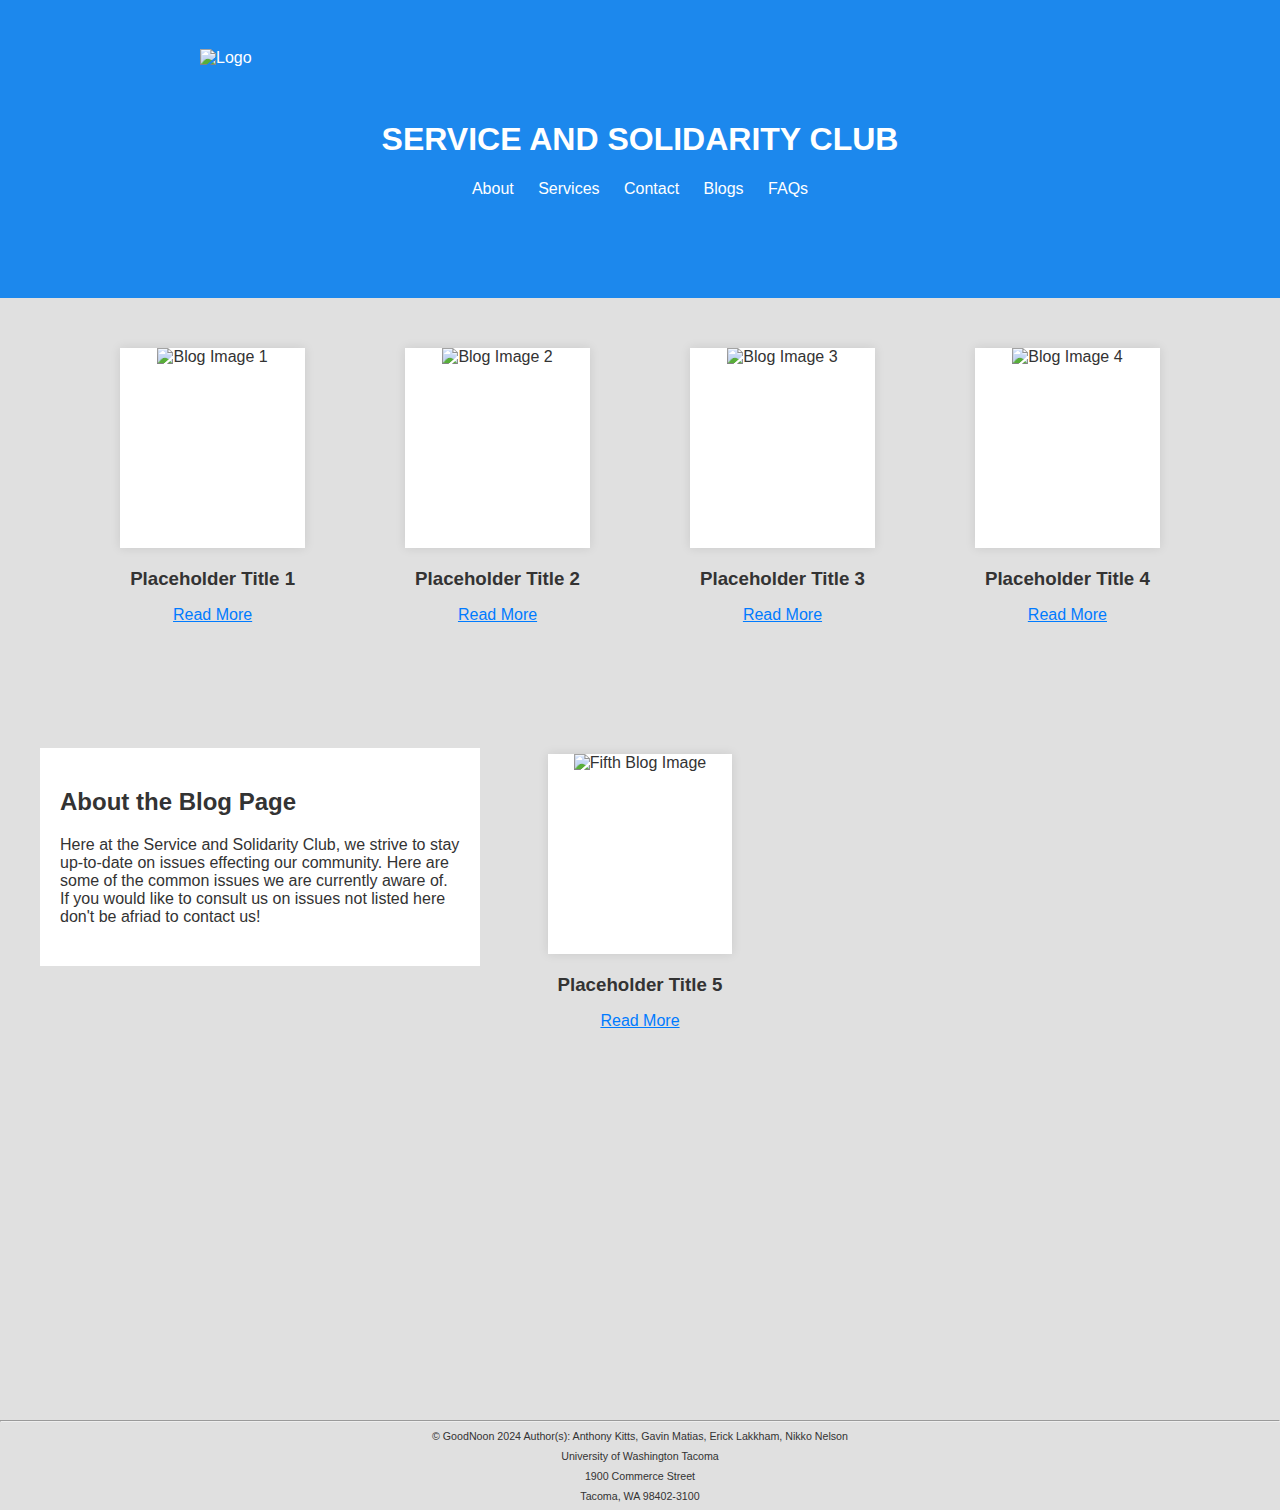
==== blog.html @ bec80bd0 "Update blog.html" ====
<!DOCTYPE html>
<html lang="en">
<head>
    <link rel="stylesheet" href="styles.css">
    <title>Blog</title>
</head>
<body>
<div class="header">
    <img src="servicelogo.png" alt="Logo" class="header-logo"> 
    <h1>SERVICE AND SOLIDARITY CLUB</h1>
    <a href="index.html">About</a>
    <a href="services.html">Services</a>
    <a href="contact_us.html">Contact</a>
    <a href="blog.html">Blogs</a>
    <a href="faq.html">FAQs</a>
</div>

    <div class="page-container">
    </div>
    <div class="content-wrapper">
        <div class="left-backdrop">
			<h2>About the Blog Page</h2>
            <p>Here at the Service and Solidarity Club, we strive to stay up-to-date on issues effecting our community.
			Here are some of the common issues we are currently aware of. If you would like to consult us on issues
			not listed here don't be afriad to contact us!
	</p>
        </div>
    
    <div class="main-content">
    </div>
</div>

        
		<div class="main-content">
   
    <!-- Blogs -->
    <div class="blog-container">
        <div class="blog-section">
            <div class="blog-image-container">
                <img class="blog-image" src="husky.jpg" alt="Blog Image 1">
            </div>
            <div class="blog-content">
                <h3 class="blog-title">Placeholder Title 1</h3>
                <p class="read-more">Read More</p>
            </div>
        </div>

        <div class="blog-section">
            <div class="blog-image-container">
                <img class="blog-image" src="UW.png" alt="Blog Image 2">
            </div>
            <div class="blog-content">
                <h3 class="blog-title">Placeholder Title 2</h3>
                <p class="read-more">Read More</p>
            </div>
        </div>

        <div class="blog-section">
            <div class="blog-image-container">
                <img class="blog-image" src="husky.jpg" alt="Blog Image 3">
            </div>
            <div class="blog-content">
                <h3 class="blog-title">Placeholder Title 3</h3>
                <p class="read-more">Read More</p>
            </div>
        </div>

        <div class="blog-section">
            <div class="blog-image-container">
                <img class="blog-image" src="UW.png" alt="Blog Image 4">
            </div>
            <div class="blog-content">
                <h3 class="blog-title">Placeholder Title 4</h3>
                <p class="read-more">Read More</p>
            </summary>
        </div>
    </div>
	       
        <div class="blog-section">
            <div class="blog-image-container">
                <img class="blog-image" src="husky.jpg" alt="Fifth Blog Image">
            </div>
            <div class="blog-content">
                <h3 class="blog-title">Placeholder Title 5</h3>
                <p class="read-more">Read More</p>
            </div>
        </div>
    </div>

    <!-- Youtube Video -->
    <div class="video-container">
        <iframe 
            width="560" 
            height="315" 
            src="https://www.youtube-nocookie.com/embed/oJAbATJCugs" 
            title="YouTube video player" 
            frameborder="0" 
            allow="accelerometer; autoplay; clipboard-write; encrypted-media; gyroscope; picture-in-picture" 
            allowfullscreen>
        </iframe>
    </div>
    </div>
<p></p>
<footer>
    <hr />
    <p>© GoodNoon 2024 Author(s): Anthony Kitts, Gavin Matias, Erick Lakkham, Nikko Nelson</p>
    <p>University of Washington Tacoma</p>
    <p>1900 Commerce Street</p>
    <p>Tacoma, WA 98402-3100</p>
</footer>			
</body>
</html>
---- styles.css ----
/* styles.css */

body {
    font-family: 'Segoe UI', Tahoma, Geneva, Verdana, sans-serif;
    margin: 0; 
    background-color: #e0e0e0;
    color: #333;
    text-align: center;
    min-height: 100vh;
    display: flex;
    flex-direction: column;
}

.header {
    position: relative; 
    width: 100%;
    margin: 0;
    padding: 100px 0;
    text-align: center;
    background-color: #1c88ed;
    color: #ffffff;
    box-sizing: border-box;
}

.header-logo {
    position: absolute; 
    top: 50%; 
    left: 200px; 
    transform: translateY(-50%);
    height: 200px; 
}


.header a {
    border-radius: 5px;
    color: #ffffff; 
    padding: 0 10px 0 10px;
    text-decoration: none;
}

.header a:hover {
    background-color: #333; 
    color: #e0e0e0;
}


.page-container {
    display: flex;
    justify-content: center;
}

.page-container-2 {
    padding: 0 33vw 0 33vw;
    width: 33vw;
}

.mission {
    max-width: 25vw;
    padding: 0 1vw 0 1vw;
}

.contact-container {
    max-width: 500px; 
    text-align: left;
}

.contact-info {
    max-width: 300px; 
    text-align: left;
    margin-top: 50px; 
}

.info-seminars img {
    display: block;
    margin-left: auto;
    margin-right: auto;
    height: 450px;
    width: 450px;
}

.community-projects img {
    display: block;
    margin-left: auto;
    margin-right: auto;
    height:450px;
    width:450px;
}

/*h2 {
    font-weight: bold;
    margin-bottom: 20px; 
}*/

p {
    margin-bottom: 20px; 
}

form {
    background-color: #ffffff; 
    color: #000000;
    padding: 20px;
    border-radius: 8px;
    box-shadow: 0 0 10px rgba(0, 0, 0, 0.1);
    text-align: left;
}

label {
    display: block;
    margin-top: 20px; 
}

input, textarea {
    width: 100%;
    padding: 12px;
    margin-top: 10px;
    margin-bottom: 10px;
    box-sizing: border-box;
    font-size: 16px;
}

textarea {
    resize: vertical; 
    max-width: 100%; 
}

input[type="submit"] {
    background-color: #000; 
    color: #fff; 
    cursor: pointer;
}


.name-container {
    display: flex;
    justify-content: space-between;
}


.contact-container {
    margin-right: 100px; 
}

.blog-container {
    display: flex;
    justify-content: center; 
    flex-wrap: wrap; 
    gap: 100px; 
    margin: 50px auto 0; 
    max-width: 1200px; 
    position: relative;
}

.blog-section {
    max-width: 300px; 
    display: flex; 
    flex-direction: column; 
    align-items: center; 
    box-sizing: border-box;
}

.blog-image-container {
    width: 100%; 
    height: 200px; 
    position: relative;
    overflow: hidden;
    background-color: #ffffff;
    box-shadow: 0 0 10px rgba(0, 0, 0, 0.1);
}

.blog-image {
    width: 100%;
    height: 100%;
    object-fit: cover; 
}

.blog-content {
    text-align: center; 
    padding: 10px;
    width: 100%; 
}

.blog-title {
    margin-top: 10px;
    margin-bottom: 5px;
}

.read-more {
    color: #007bff;
    text-decoration: underline;
    cursor: pointer;
}

.content-wrapper {
    position: relative; 
    display: flex;
    flex-direction: row; 
    justify-content: center; 
}

.left-backdrop {
    position: absolute;
    top: 0;
    left: 40px;
    width: 400px;
    transform: translateY(450px);
    max-width: 400px; 
    padding: 20px;
    background-color: #ffffff;
    overflow-y: auto; 
    word-wrap: break-word; 
    text-align: left; 
}

footer {
    font-size: 8pt;
    margin-top: auto;
}

footer p {
    margin: 8px;
}
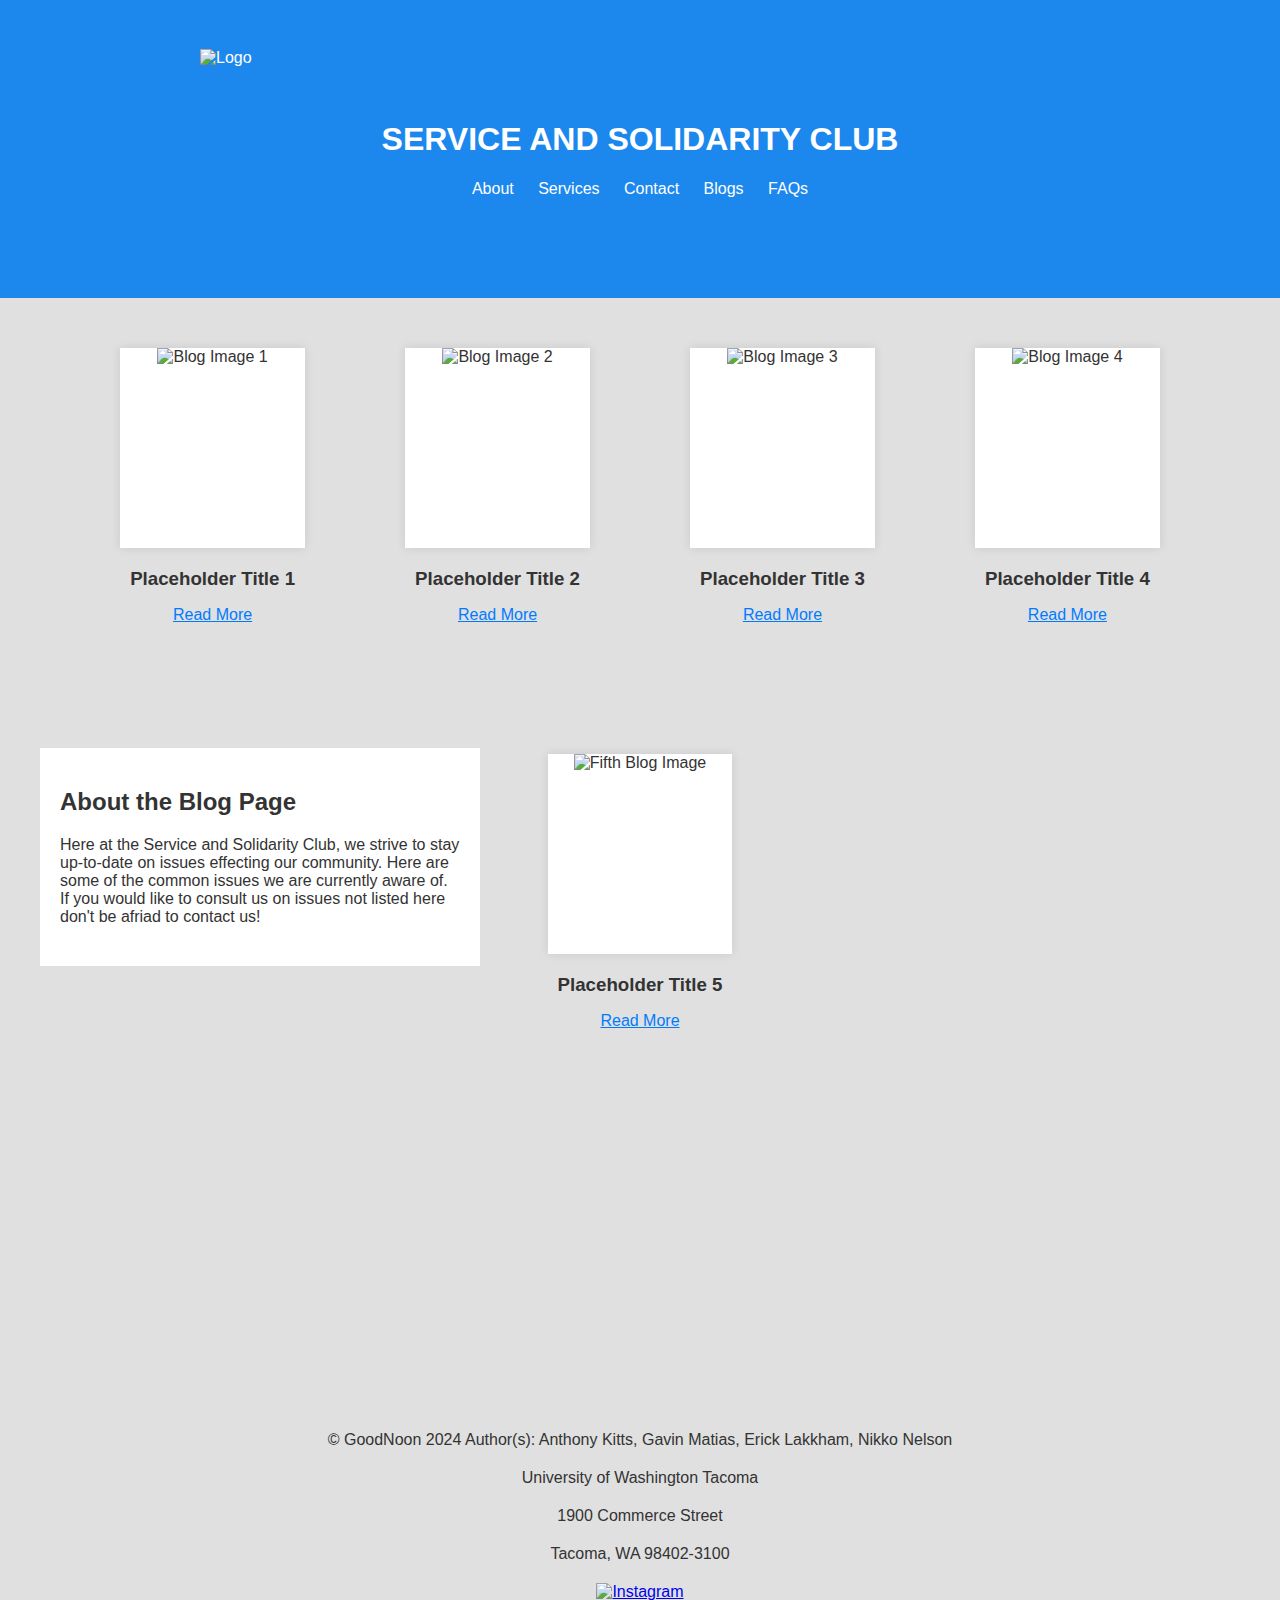
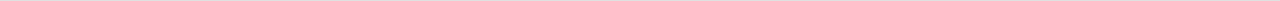
==== commit 16c35a93: "Update blog.html" ====
--- a/blog.html
+++ b/blog.html
@@ -101,13 +101,19 @@
     </div>
     </div>
 <p></p>
-<footer>
-    <hr />
-    <p>© GoodNoon 2024 Author(s): Anthony Kitts, Gavin Matias, Erick Lakkham, Nikko Nelson</p>
-    <p>University of Washington Tacoma</p>
-    <p>1900 Commerce Street</p>
-    <p>Tacoma, WA 98402-3100</p>
-</footer>			
+    <div class="footer-content">
+        <div class="footer-text">
+            <p>© GoodNoon 2024 Author(s): Anthony Kitts, Gavin Matias, Erick Lakkham, Nikko Nelson</p>
+            <p>University of Washington Tacoma</p>
+            <p>1900 Commerce Street</p>
+            <p>Tacoma, WA 98402-3100</p>
+        </div>
+        <div class="footer-social">
+            <a href="yourInstagramLink" target="_blank">
+                <img src="instagramlogo.png" alt="Instagram" style="height: 24px; width: 24px;">
+            </a>
+        </div>
+    </div>			
 </body>
 </html>
 
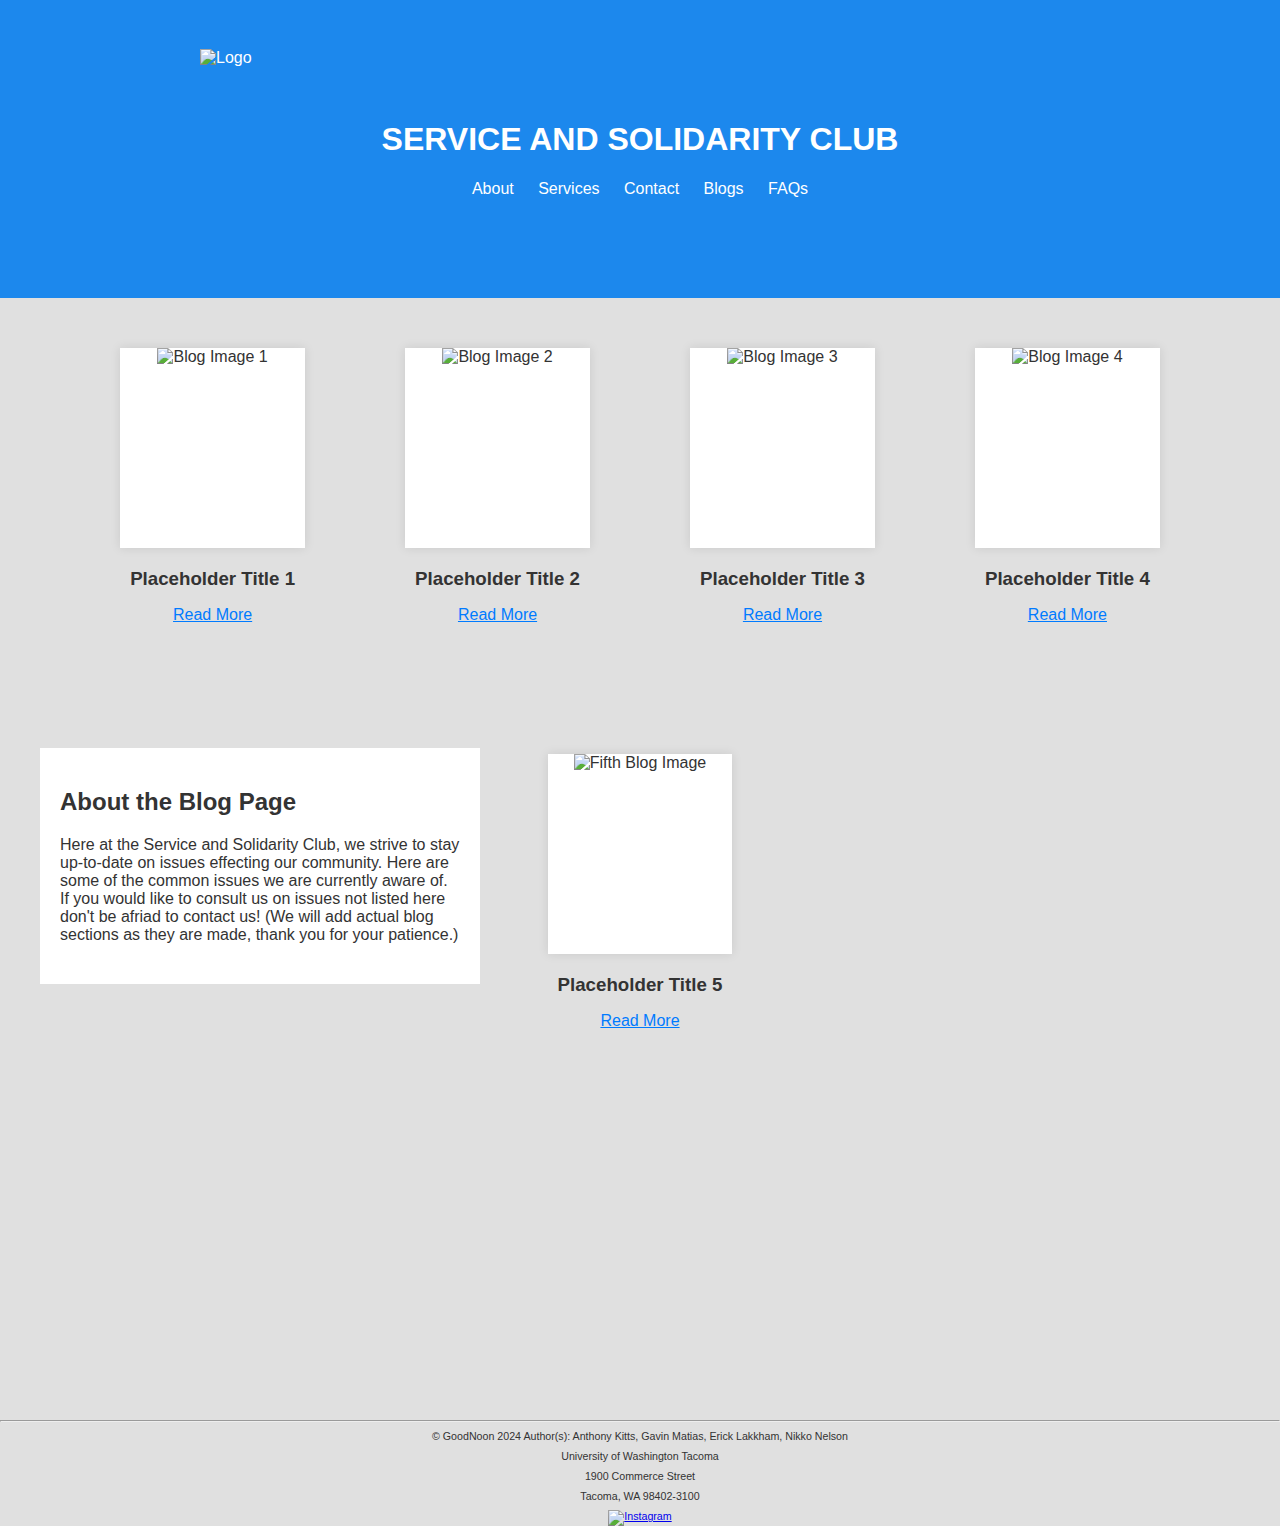
==== commit 7fb63976: "Update blog.html" ====
--- a/blog.html
+++ b/blog.html
@@ -22,7 +22,7 @@
 			<h2>About the Blog Page</h2>
             <p>Here at the Service and Solidarity Club, we strive to stay up-to-date on issues effecting our community.
 			Here are some of the common issues we are currently aware of. If you would like to consult us on issues
-			not listed here don't be afriad to contact us!
+			not listed here don't be afriad to contact us! (We will add actual blog sections as they are made, thank you for your patience.)
 	</p>
         </div>
     
@@ -101,6 +101,8 @@
     </div>
     </div>
 <p></p>
+<footer>
+    <hr />
     <div class="footer-content">
         <div class="footer-text">
             <p>© GoodNoon 2024 Author(s): Anthony Kitts, Gavin Matias, Erick Lakkham, Nikko Nelson</p>
@@ -109,11 +111,12 @@
             <p>Tacoma, WA 98402-3100</p>
         </div>
         <div class="footer-social">
-            <a href="yourInstagramLink" target="_blank">
+            <a href="https://www.instagram.com/serviceandsolidarity/" target="_blank">
                 <img src="instagramlogo.png" alt="Instagram" style="height: 24px; width: 24px;">
             </a>
         </div>
-    </div>			
+    </div>
+</footer>			
 </body>
 </html>
 
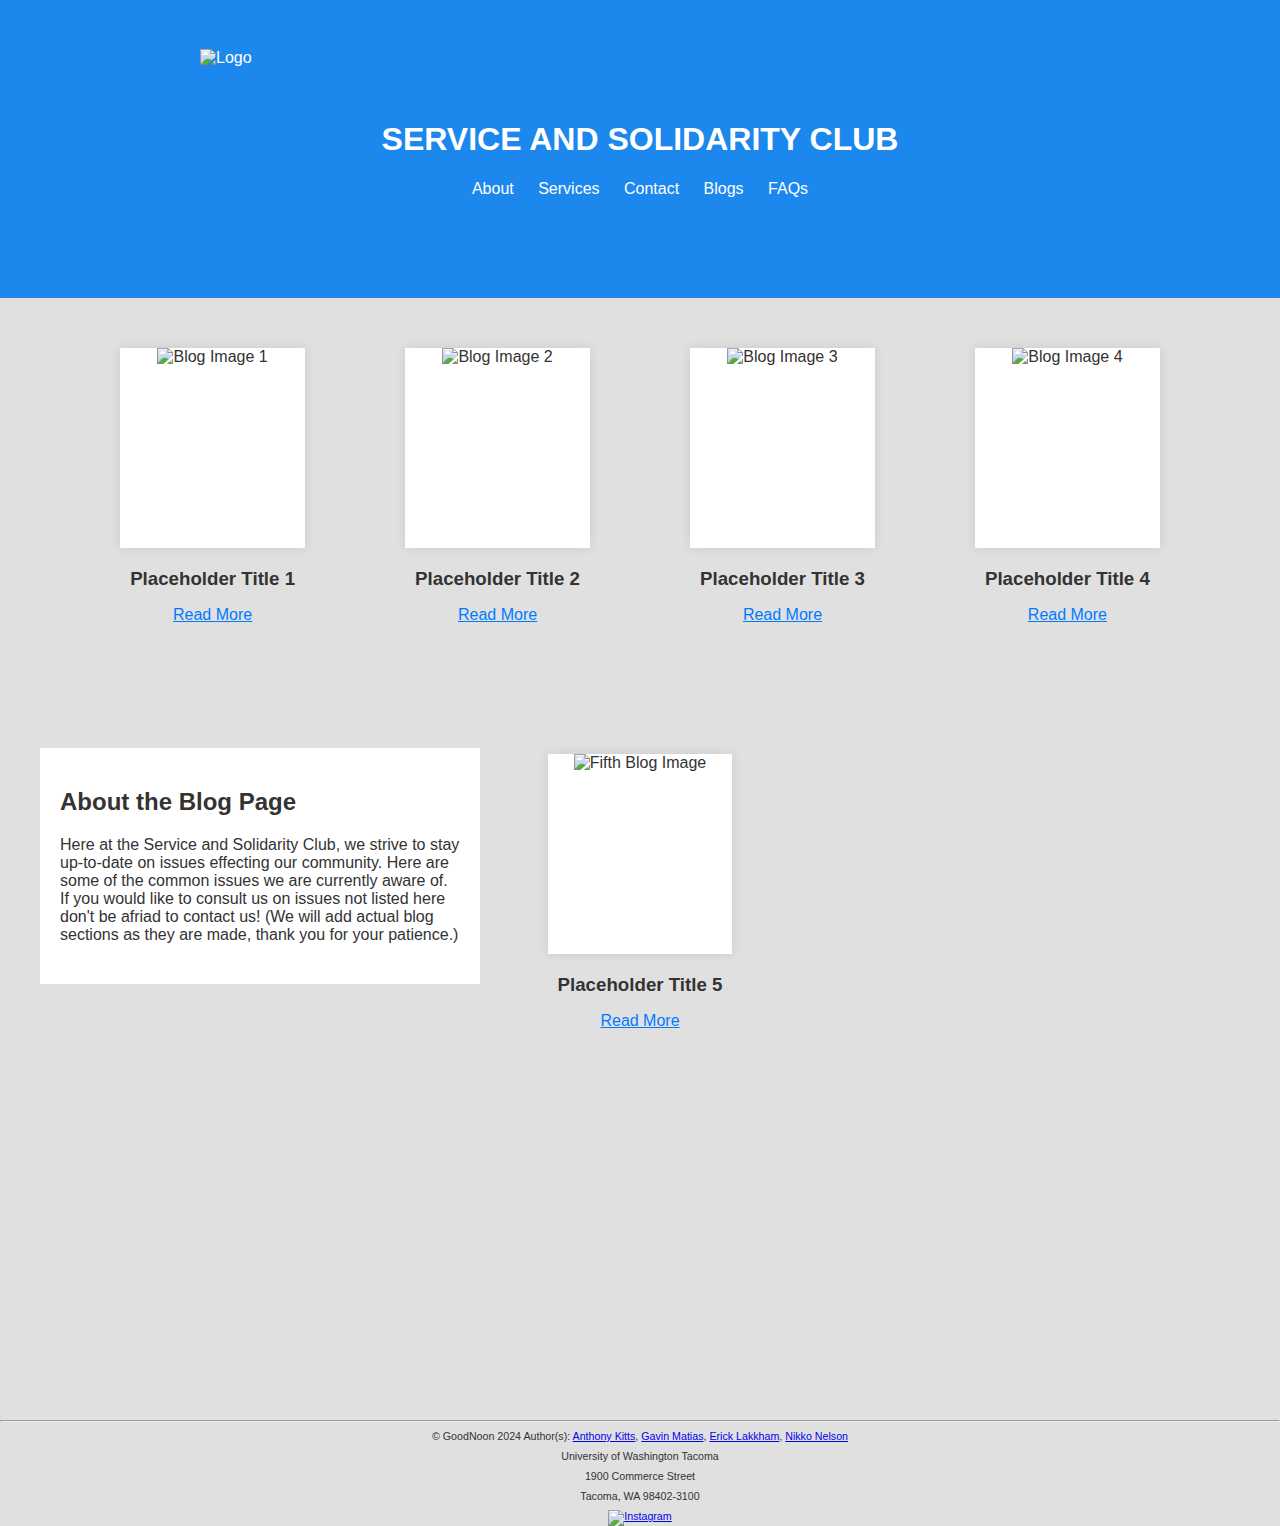
==== commit 9314974e: "Update blog.html" ====
--- a/blog.html
+++ b/blog.html
@@ -104,17 +104,18 @@
 <footer>
     <hr />
     <div class="footer-content">
-        <div class="footer-text">
-            <p>© GoodNoon 2024 Author(s): Anthony Kitts, Gavin Matias, Erick Lakkham, Nikko Nelson</p>
-            <p>University of Washington Tacoma</p>
-            <p>1900 Commerce Street</p>
-            <p>Tacoma, WA 98402-3100</p>
-        </div>
-        <div class="footer-social">
-            <a href="https://www.instagram.com/serviceandsolidarity/" target="_blank">
-                <img src="instagramlogo.png" alt="Instagram" style="height: 24px; width: 24px;">
-            </a>
-        </div>
+        <p>© GoodNoon 2024 Author(s): 
+            <a href="Link Here" target="_blank">Anthony Kitts</a>, 
+            <a href="https://www.linkedin.com/in/gavin-matias-166584293/" target="_blank">Gavin Matias</a>, 
+            <a href="Link Here" target="_blank">Erick Lakkham</a>, 
+            <a href="Link Here" target="_blank">Nikko Nelson</a>
+        </p>
+        <p>University of Washington Tacoma</p>
+        <p>1900 Commerce Street</p>
+        <p>Tacoma, WA 98402-3100</p>
+        <a href="yourInstagramLink" target="_blank">
+            <img src="instagramlogo.png" alt="Instagram" style="height: 24px; width: 24px;">
+        </a>
     </div>
 </footer>			
 </body>
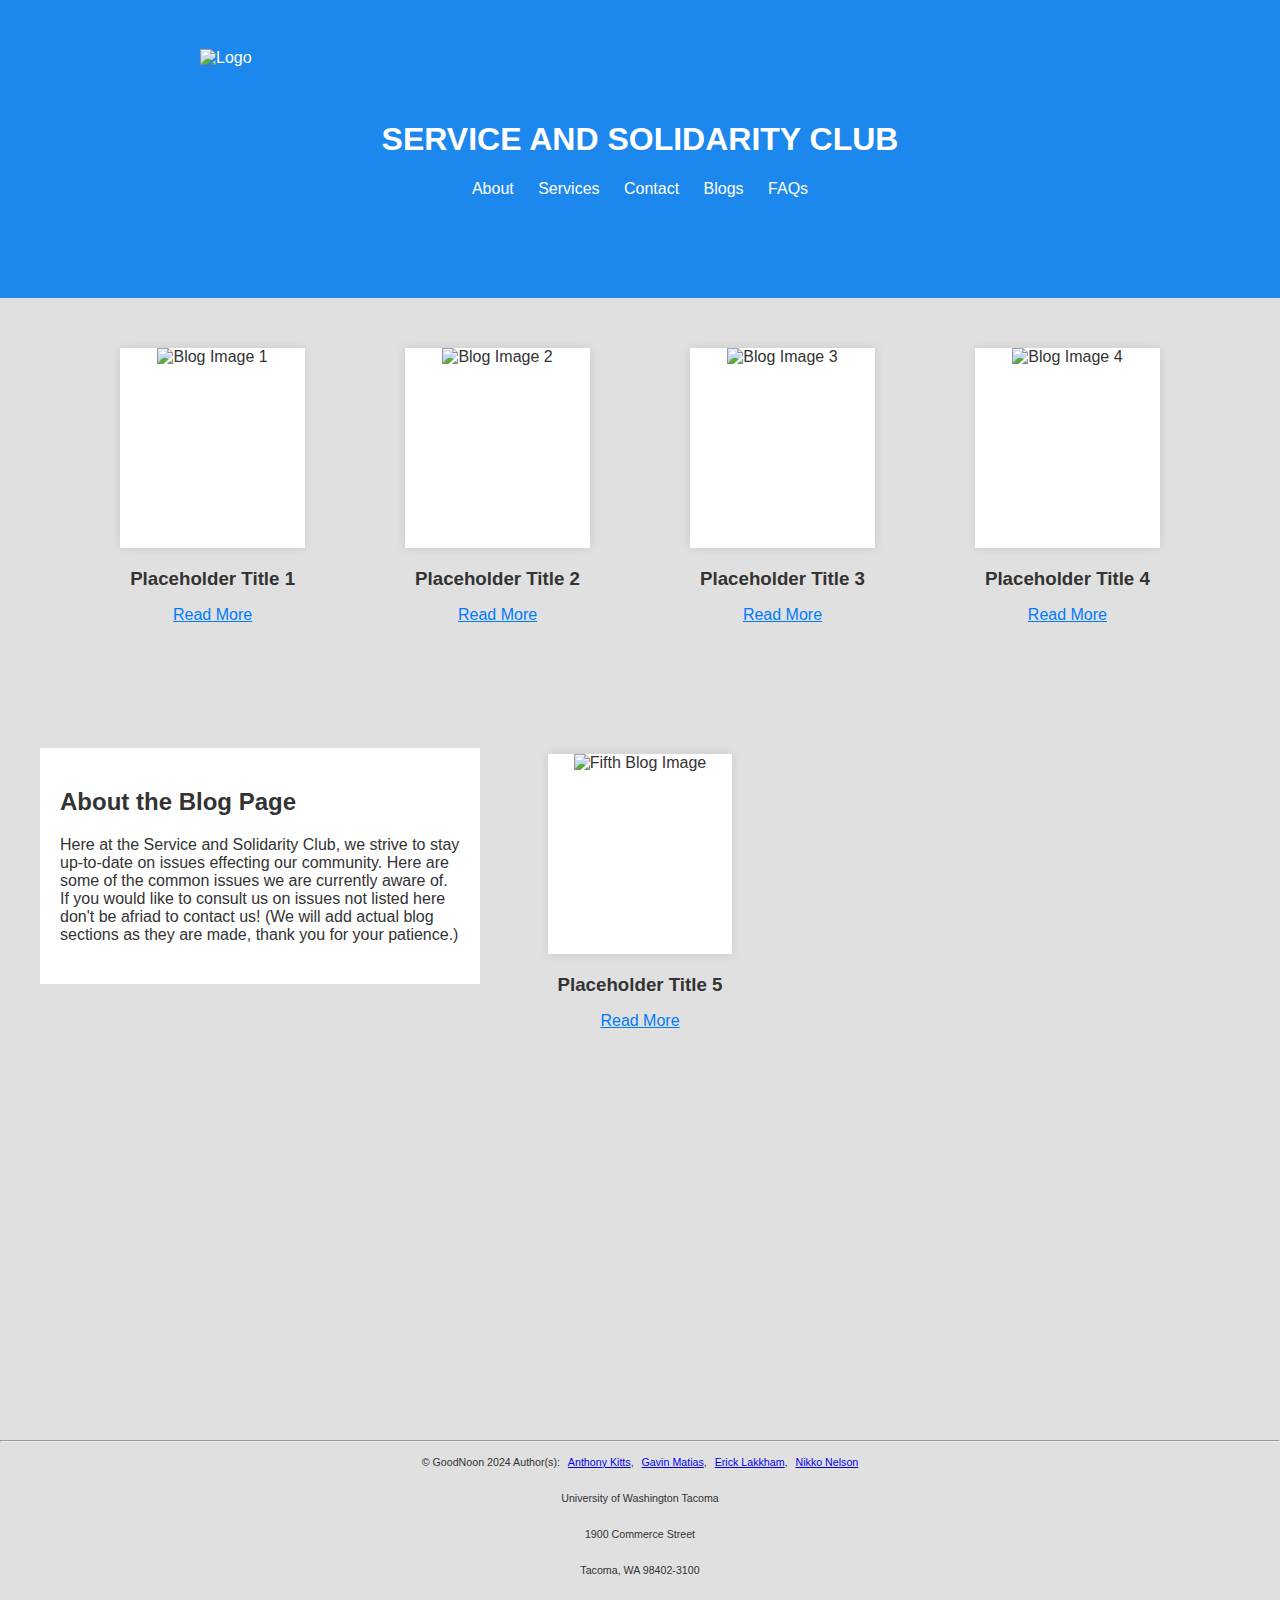
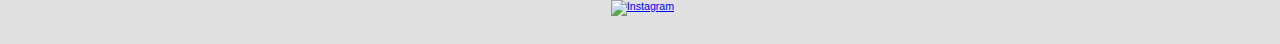
==== commit e1c936cd: "Updated Instagram link" ====
--- a/blog.html
+++ b/blog.html
@@ -22,7 +22,8 @@
 			<h2>About the Blog Page</h2>
             <p>Here at the Service and Solidarity Club, we strive to stay up-to-date on issues effecting our community.
 			Here are some of the common issues we are currently aware of. If you would like to consult us on issues
-			not listed here don't be afriad to contact us! (We will add actual blog sections as they are made, thank you for your patience.)
+			not listed here don't be afriad to contact us! 
+		        (We will add actual blog sections as they are made, thank you for your patience.)
 	</p>
         </div>
     
@@ -107,13 +108,13 @@
         <p>© GoodNoon 2024 Author(s): 
             <a href="Link Here" target="_blank">Anthony Kitts</a>, 
             <a href="https://www.linkedin.com/in/gavin-matias-166584293/" target="_blank">Gavin Matias</a>, 
-            <a href="Link Here" target="_blank">Erick Lakkham</a>, 
-            <a href="Link Here" target="_blank">Nikko Nelson</a>
+            <a href="https://www.linkedin.com/in/erick-l-74b245204" target="_blank">Erick Lakkham</a>, 
+            <a href="https://www.linkedin.com/in/nikko-nelson-b071002b6/" target="_blank">Nikko Nelson</a>
         </p>
         <p>University of Washington Tacoma</p>
         <p>1900 Commerce Street</p>
         <p>Tacoma, WA 98402-3100</p>
-        <a href="yourInstagramLink" target="_blank">
+        <a href="https://www.instagram.com/serviceandsolidarity/" target="_blank">
             <img src="instagramlogo.png" alt="Instagram" style="height: 24px; width: 24px;">
         </a>
     </div>
--- a/styles.css
+++ b/styles.css
@@ -99,7 +99,6 @@
     background-color: #ffffff; 
     color: #000000;
     padding: 20px;
-    border-radius: 8px;
     box-shadow: 0 0 10px rgba(0, 0, 0, 0.1);
     text-align: left;
 }
@@ -213,9 +212,40 @@
 
 footer {
     font-size: 8pt;
-    margin-top: auto;
-}
-
-footer p {
-    margin: 8px;
-}+    text-align: center; 
+    padding: 20px 0; 
+}
+
+.footer-content {
+    display: flex;
+    flex-direction: column; 
+    align-items: center; 
+    gap: 8px; 
+}
+
+footer p, .footer-content a {
+    margin: 8px 0; 
+}
+
+.footer-content a {
+    margin-left: 5px; 
+}
+
+.page-container {
+    display: flex;
+    justify-content: space-around; /* This will space the image placeholders evenly */
+    align-items: center; /* This aligns items vertically */
+}
+
+.image-placeholder {
+    width: 30%; /* Adjust this value to make the placeholders less wide */
+    height: 250px;
+    overflow: hidden;
+    margin: 10px; /* Keeps a little space between the images */
+}
+
+.placeholder-image {
+    width: 100%;
+    height: 120%;
+    object-fit: cover;
+}
